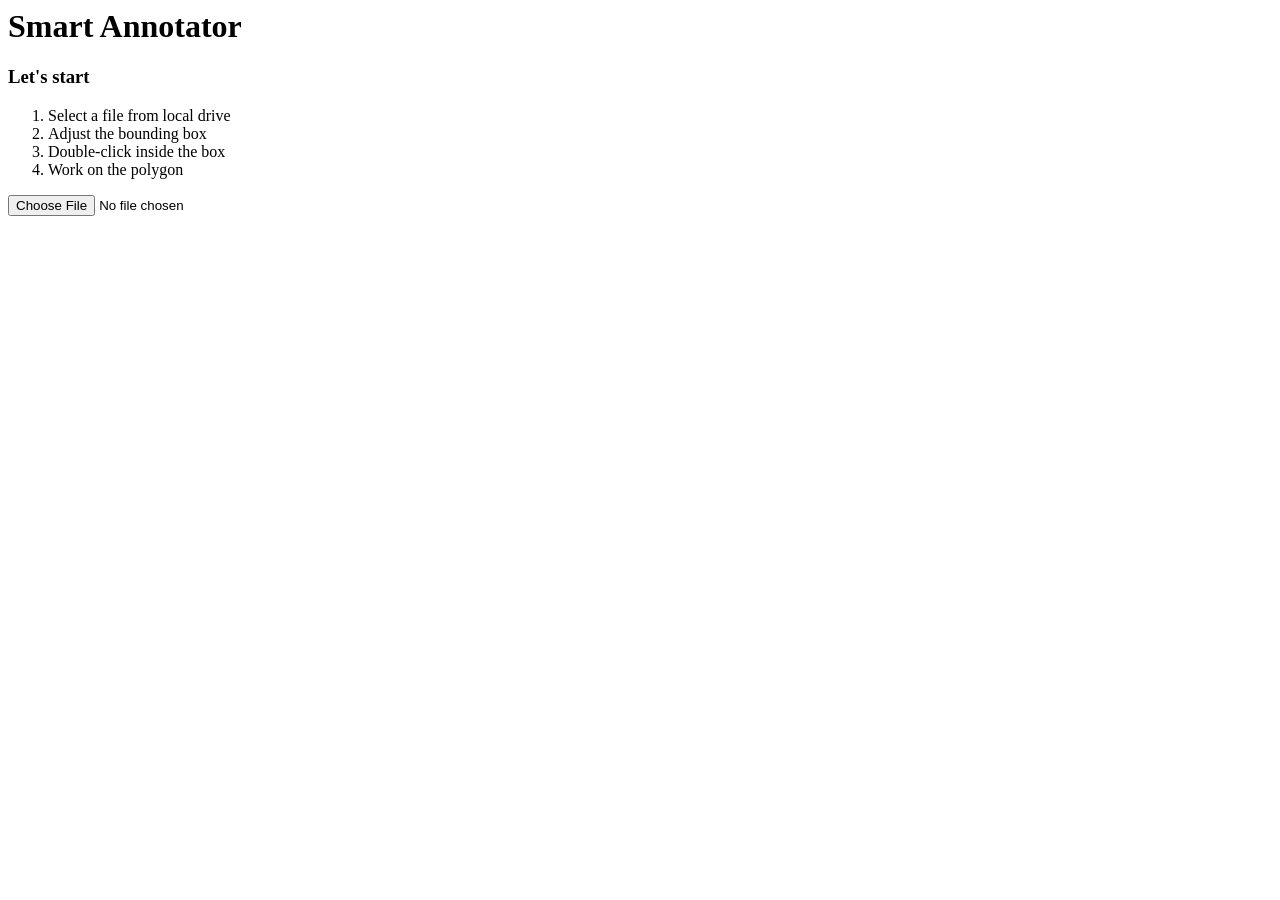
==== server/templates/index.html @ da1676fd "add spaceing" ====
<html>
<head>
    <script src="scripts/script.js"></script>

    <link rel="stylesheet" href="/css/style.css">
</head>
<body>
<h1>Smart Annotator</h1>

<h3>Let's start</h3>
<ol>
  <li>Select a file from local drive</li>
  <li>Adjust the bounding box</li>
  <li>Double-click inside the box</li>
  <li>Work on the polygon</li>
</ol>

<div>
    <input type="file" id="input-file" />
</div>

<div style="display:none;">
    <img id="image-source">
</div>

<div class="annotation-canvas">
    <canvas id="canvas" width=600 height=500></canvas>
</div>

<script>
    document.getElementById('canvas').oncontextmenu = function(e) { e.preventDefault(); return false; };

    var appController = new AppController(
      document.getElementById('canvas'),
      document.getElementById('image-source')
    );

    window.onscroll = function(e) { appController.resetOffset(); }
    window.onresize = function(e) { appController.resetOffset(); }

    function handleFileSelect(evt) {
      var files = evt.target.files; // FileList object

      // Loop through the FileList and render image files as thumbnails.
      f = files[0];

      // Only process image files.
      if (!f.type.match('image.*')) {
        return;
      }

      var reader = new FileReader();

      // Closure to capture the file information.
      reader.onload = (function(theFile) {
        return function(e) {
          // render local image into html element
          var img = document.getElementById('image-source');
          img.src = e.target.result;

          // wait for image to be loaded, then draw on the canvas
          img.onload = function() {
            const canvas = document.getElementById('canvas');

            // clear canvas
            const ctx = canvas.getContext('2d');
            ctx.clearRect(0, 0, canvas.width, canvas.height);

            // reset canvas size
            console.log('image size: ', img.naturalWidth, img.naturalHeight)
            canvas.width = img.naturalWidth;
            canvas.height = img.naturalHeight;

            // draw image html element onto canvas, keep image original size
            ctx.drawImage(img, 0, 0);

            appController.getBoundingBox(theFile.name);
          };
        };
      })(f);

      // Read in the image file as a data URL.
      reader.readAsDataURL(f);
  };

  document.getElementById('input-file')
      .addEventListener('change', handleFileSelect, false);
</script>
</body>
</html>
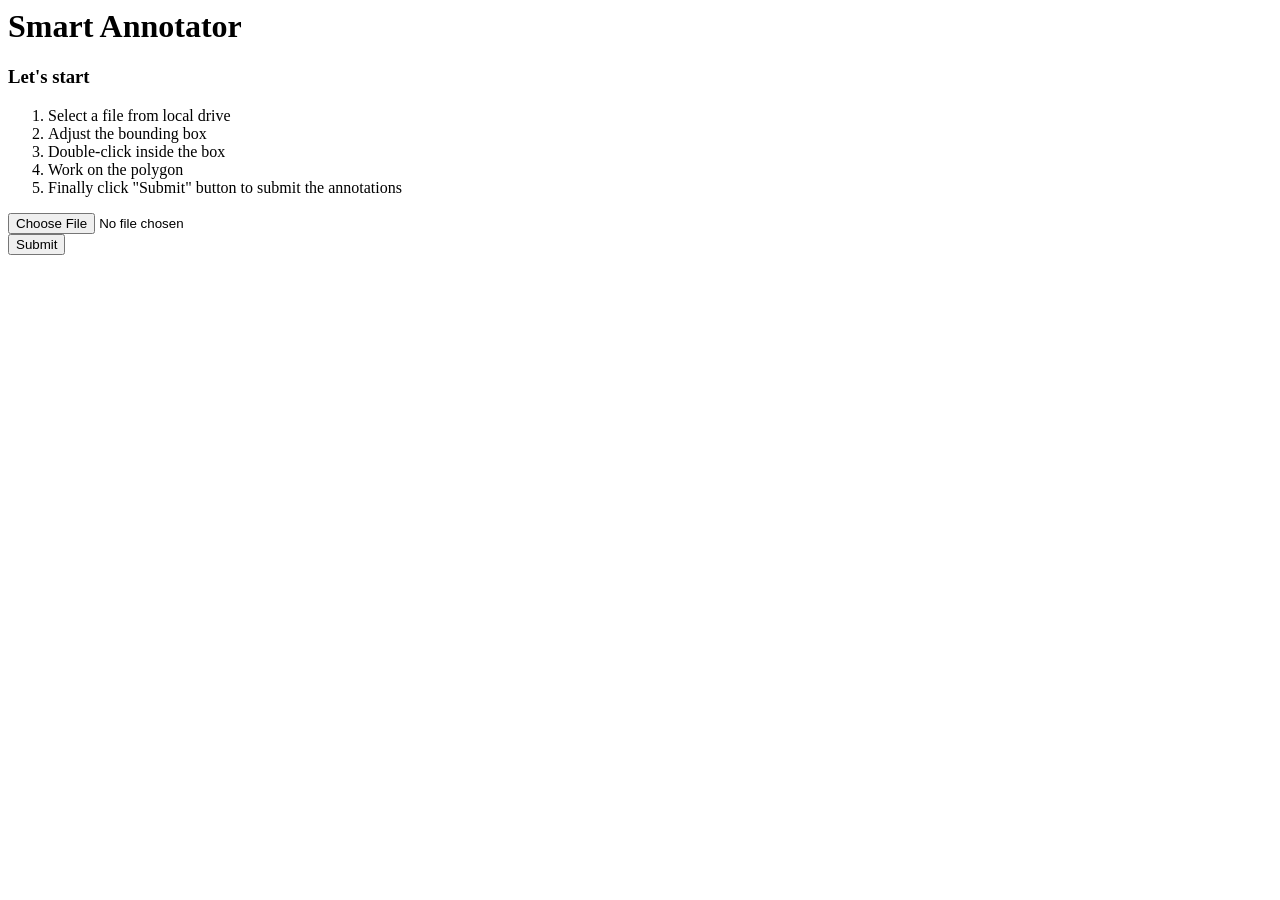
==== commit 1ae73161: "annotation results" ====
--- a/server/templates/index.html
+++ b/server/templates/index.html
@@ -13,18 +13,23 @@
   <li>Adjust the bounding box</li>
   <li>Double-click inside the box</li>
   <li>Work on the polygon</li>
+  <li>Finally click "Submit" button to submit the annotations</li>
 </ol>
 
 <div>
-    <input type="file" id="input-file" />
+  <input type="file" id="input-file" />
+</div>
+
+<div class="control-panel">
+  <button id="submit-button">Submit</button>
 </div>
 
 <div style="display:none;">
-    <img id="image-source">
+  <img id="image-source">
 </div>
 
 <div class="annotation-canvas">
-    <canvas id="canvas" width=600 height=500></canvas>
+  <canvas id="canvas" width=600 height=500></canvas>
 </div>
 
 <script>
@@ -32,7 +37,8 @@
 
     var appController = new AppController(
       document.getElementById('canvas'),
-      document.getElementById('image-source')
+      document.getElementById('image-source'),
+      document.getElementById('submit-button')
     );
 
     window.onscroll = function(e) { appController.resetOffset(); }
@@ -74,7 +80,7 @@
             // draw image html element onto canvas, keep image original size
             ctx.drawImage(img, 0, 0);
 
-            appController.getBoundingBox(theFile.name);
+            appController.startGetBoundingBox(theFile.name);
           };
         };
       })(f);
@@ -84,7 +90,7 @@
   };
 
   document.getElementById('input-file')
-      .addEventListener('change', handleFileSelect, false);
+    .addEventListener('change', handleFileSelect, false);
 </script>
 </body>
 </html>
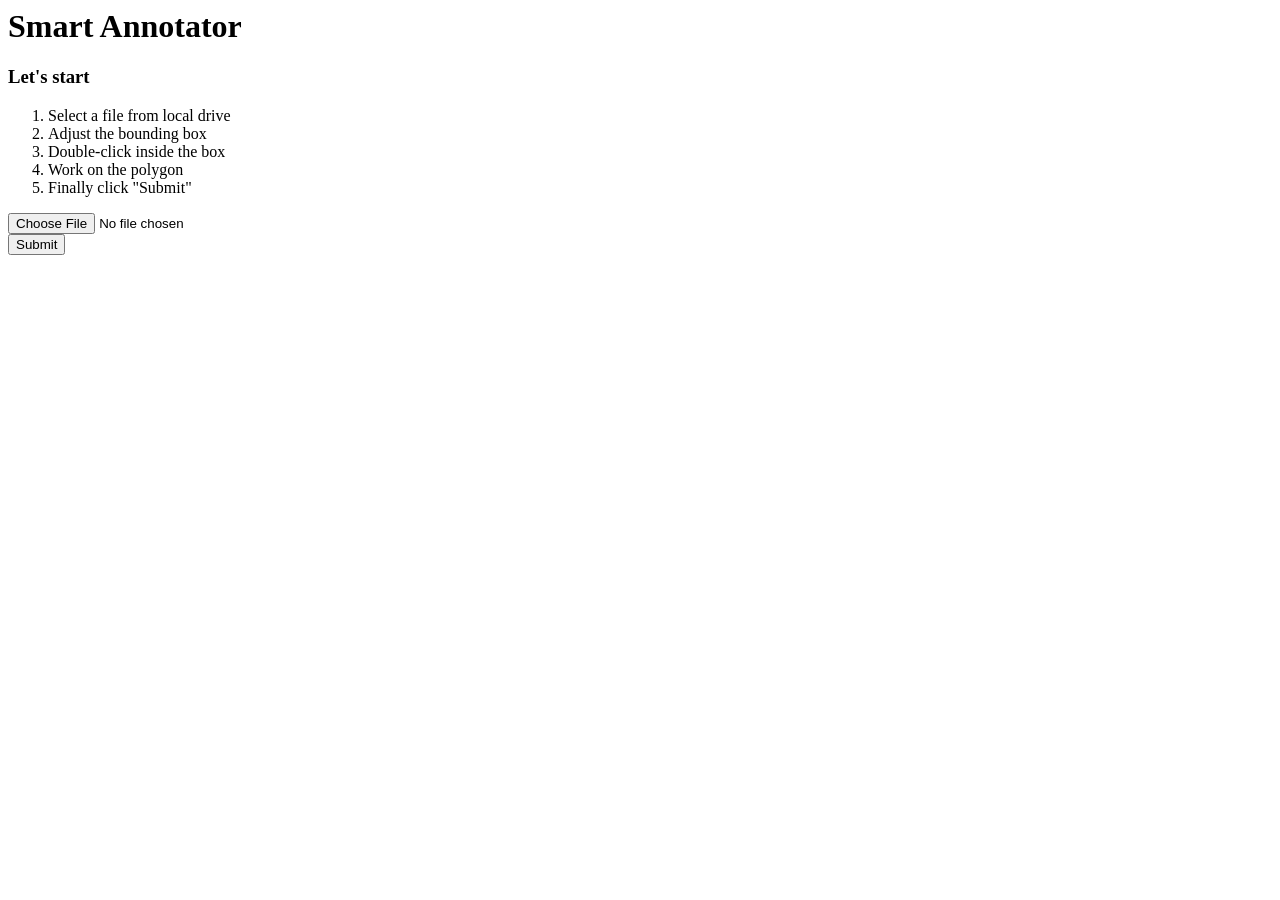
==== commit a90f44c3: "submit result" ====
--- a/server/templates/index.html
+++ b/server/templates/index.html
@@ -13,7 +13,7 @@
   <li>Adjust the bounding box</li>
   <li>Double-click inside the box</li>
   <li>Work on the polygon</li>
-  <li>Finally click "Submit" button to submit the annotations</li>
+  <li>Finally click "Submit"</li>
 </ol>
 
 <div>
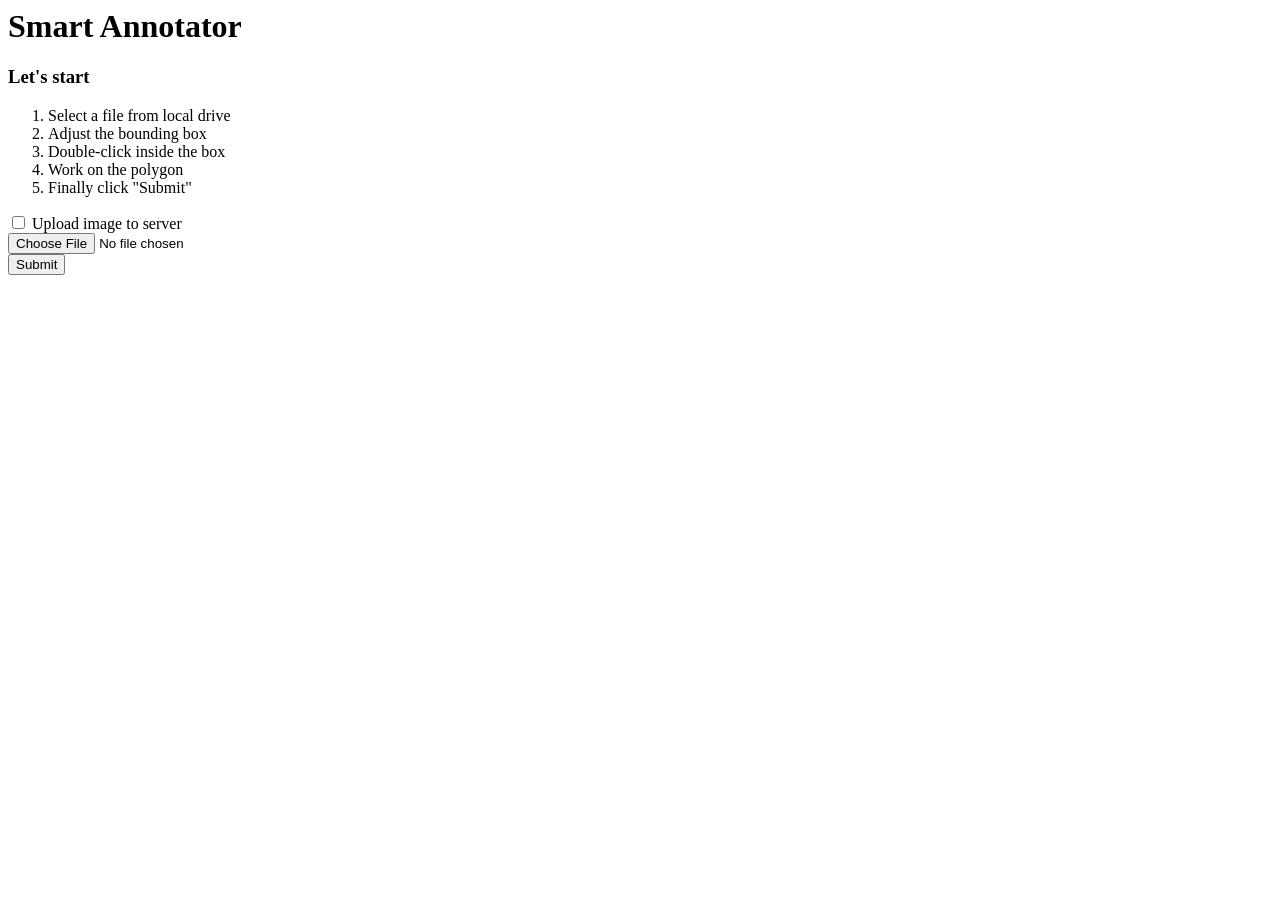
==== commit 1d846109: "add upload image checkbox" ====
--- a/server/templates/index.html
+++ b/server/templates/index.html
@@ -17,6 +17,10 @@
 </ol>
 
 <div>
+  <input type="checkbox" id="upload-image">
+  <label for="upload-image">Upload image to server</label>
+  <br>
+
   <input type="file" id="input-file" />
 </div>
 
@@ -48,7 +52,7 @@
       var files = evt.target.files; // FileList object
 
       // Loop through the FileList and render image files as thumbnails.
-      f = files[0];
+      let f = files[0];
 
       // Only process image files.
       if (!f.type.match('image.*')) {
@@ -60,6 +64,7 @@
       // Closure to capture the file information.
       reader.onload = (function(theFile) {
         return function(e) {
+
           // render local image into html element
           var img = document.getElementById('image-source');
           img.src = e.target.result;
@@ -80,7 +85,9 @@
             // draw image html element onto canvas, keep image original size
             ctx.drawImage(img, 0, 0);
 
-            appController.startGetBoundingBox(theFile.name);
+            const toUploadImage = document.getElementById('upload-image');
+
+            appController.handleImageLoaded(theFile, toUploadImage.checked);
           };
         };
       })(f);
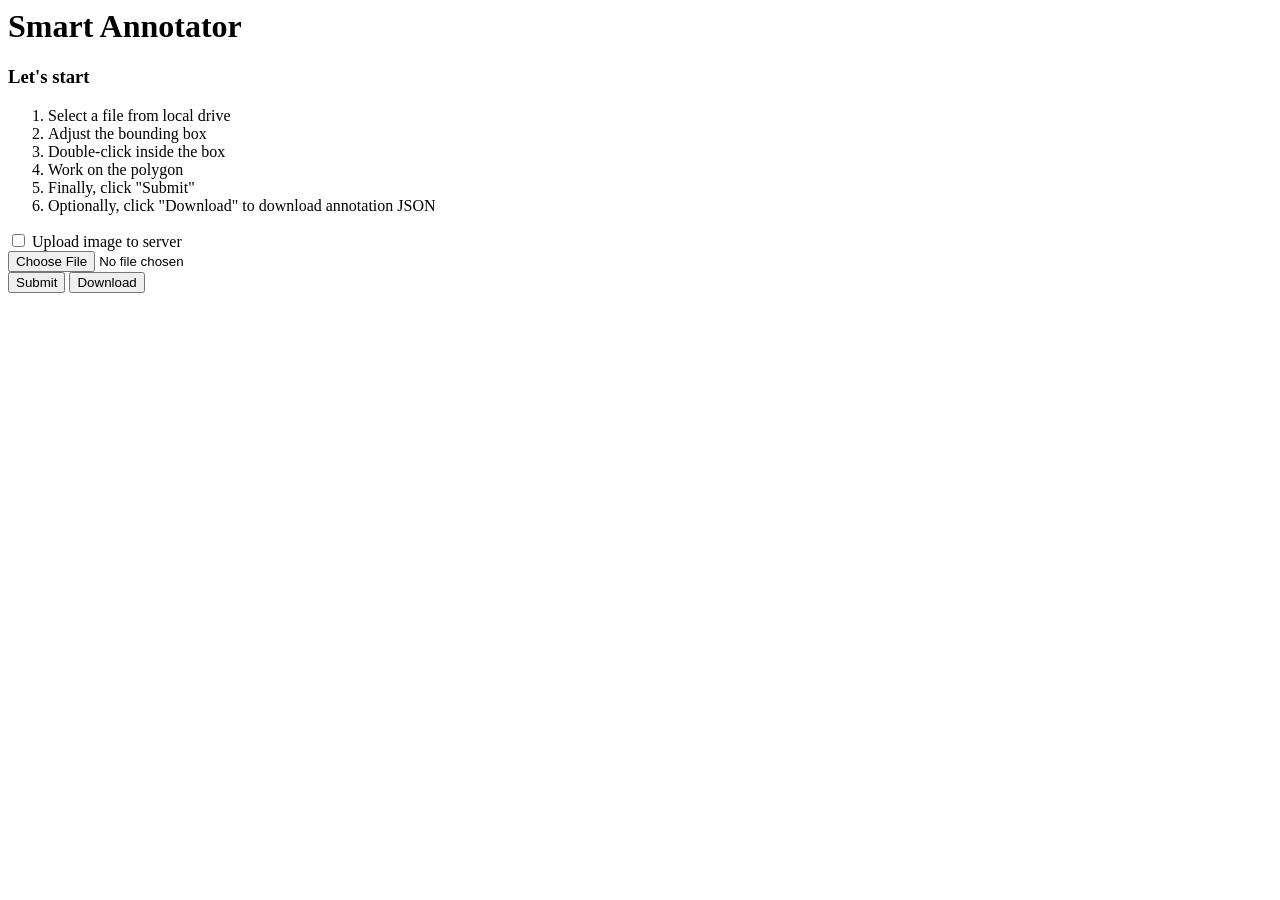
==== commit 9a323771: "download annotation file" ====
--- a/server/templates/index.html
+++ b/server/templates/index.html
@@ -13,7 +13,8 @@
   <li>Adjust the bounding box</li>
   <li>Double-click inside the box</li>
   <li>Work on the polygon</li>
-  <li>Finally click "Submit"</li>
+  <li>Finally, click "Submit"</li>
+  <li>Optionally, click "Download" to download annotation JSON</li>
 </ol>
 
 <div>
@@ -26,6 +27,7 @@
 
 <div class="control-panel">
   <button id="submit-button">Submit</button>
+  <button id="download-button">Download</button>
 </div>
 
 <div style="display:none;">
@@ -42,7 +44,8 @@
     var appController = new AppController(
       document.getElementById('canvas'),
       document.getElementById('image-source'),
-      document.getElementById('submit-button')
+      document.getElementById('submit-button'),
+      document.getElementById('download-button'),
     );
 
     window.onscroll = function(e) { appController.resetOffset(); }
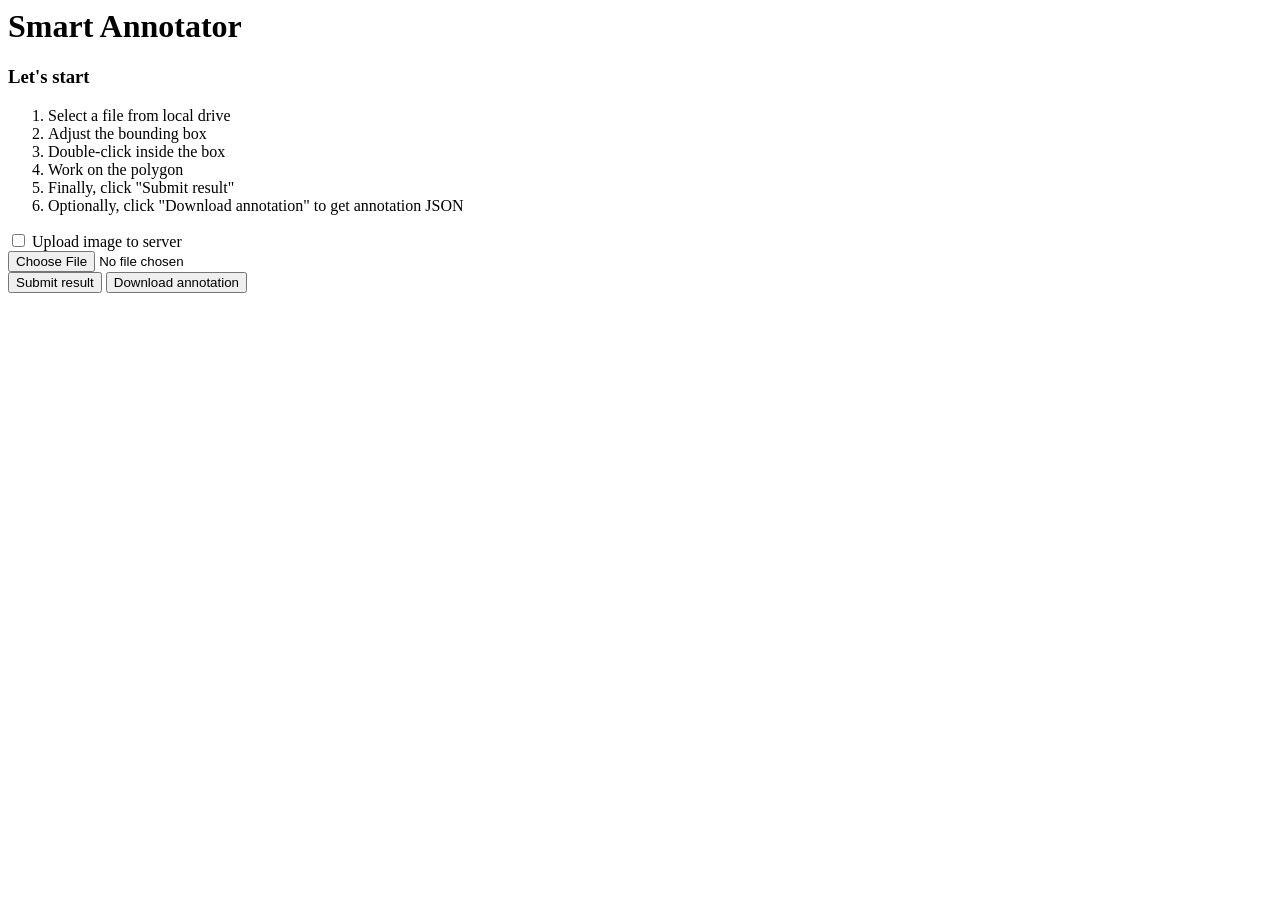
==== commit 0cc2714e: "download annotation" ====
--- a/server/templates/index.html
+++ b/server/templates/index.html
@@ -13,8 +13,8 @@
   <li>Adjust the bounding box</li>
   <li>Double-click inside the box</li>
   <li>Work on the polygon</li>
-  <li>Finally, click "Submit"</li>
-  <li>Optionally, click "Download" to download annotation JSON</li>
+  <li>Finally, click "Submit result"</li>
+  <li>Optionally, click "Download annotation" to get annotation JSON</li>
 </ol>
 
 <div>
@@ -26,8 +26,8 @@
 </div>
 
 <div class="control-panel">
-  <button id="submit-button">Submit</button>
-  <button id="download-button">Download</button>
+  <button id="submit-button">Submit result</button>
+  <button id="download-button">Download annotation</button>
 </div>
 
 <div style="display:none;">
